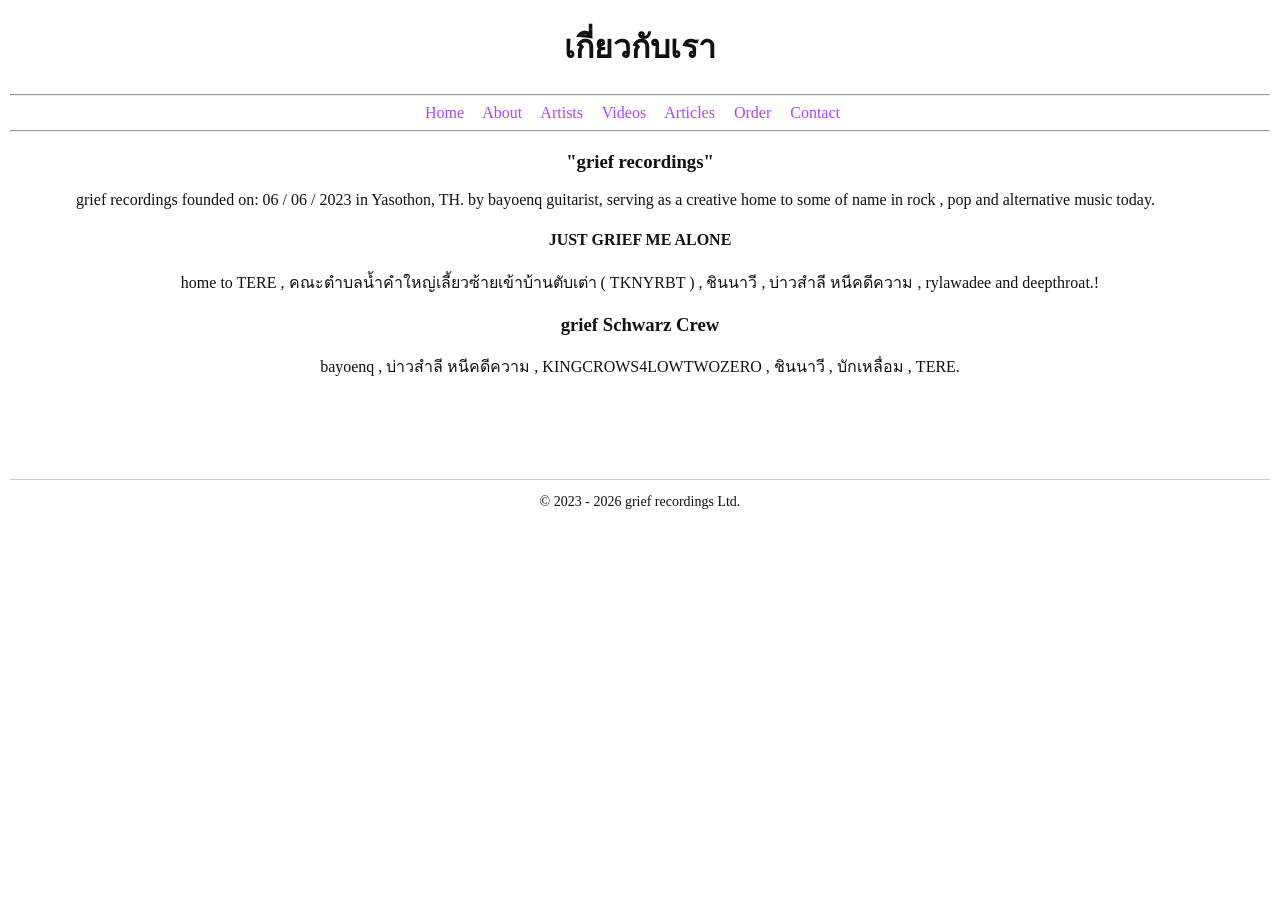
==== about.html @ 5c9e2f12 "Add files via upload" ====
<!DOCTYPE html>
<html lang="th">
<head>
<meta charset="UTF-8">
<meta name="viewport" content="width=device-width, initial-scale=1.0">
<title>About</title>
<link rel="stylesheet" href="style.css">
<script src="script.js"></script>
</head>
<body>

<header>
<h1>เกี่ยวกับเรา</h1>
</header>

<nav-bar></nav-bar>

<section>
<h3 class="center">"grief recordings" </h3>
<p style="text-indent: 66px;" >
	<div style="text-align: justify; text-indent: 66px;">
grief recordings founded on: 06 / 06 / 2023 in Yasothon,
TH. by bayoenq guitarist, serving as a creative home to some of name in rock ,
pop and alternative music today.
</div>
</p>
<h4 class="center">JUST GRIEF ME ALONE</h4>
<p style="text-align:center;">
home to TERE , คณะตำบลน้ำคำใหญ่เลี้ยวซ้ายเข้าบ้านตับเต่า ( TKNYRBT ) , ชินนาวี , บ่าวสำลี หนีคดีความ , rylawadee and deepthroat.!
</p>

<h3 class="center">grief Schwarz Crew</h3>
<p class="center">bayoenq , บ่าวสำลี หนีคดีความ , KINGCROWS4LOWTWOZERO , ชินนาวี , บักเหลื่อม , TERE.</p>

</section>

<footer-bar></footer-bar>

</body>
</html>
---- style.css ----
body{
	font-family: K2D;
	margin:10px;
	/*line-height:1.0;*/
}

.dark-mode {
	background-color: black;
	color: white;
}

header{
	text-align:center;
	/*margin-bottom:20px;*/
}

h1{

}

h2{

}

p{
	/*text-align:center;*/
}

ul {
	margin-left: auto;
	margin-right: auto;
}

li {
	margin-left: auto;
	margin-right: auto;
}

div.a {
	text-align: center;
}

div.b {
	text-align: left;
}

div.c {
	text-align: right;
}

div.d {
	text-align: justify;
}

.center{
	/*position: absolute;
		top: 50%;
	width: 100%;*/
	text-align: center;
}

.mycontainer {
	display: flex;
}
.mycontainer > div {
	width:33%;
}

div.relative {
  position: relative;
  left: 0px;
}

td{
	border: 0.5px solid #AD46FF;
	font-size:24px;
	font-weight: bold;
}

nav a{
	margin-right:15px;
	text-decoration:none;
	color:#AD46FF;
	align-items:center;
}

a{
	text-decoration:none;
	color:#AD46FF;
}

section{
	margin-top:5px;
	
}

footer{
	margin-top:100px;
	font-size:14px;
}

input,select,button{
	display:block;
	margin-top:10px;
	margin-bottom:10px;
	padding:8px;
}

/* กำหนด variables */
:root {
	--bg: #ffffff;
	--text: #111111;
	--card: #f5f5f5;
}

[data-theme="dark"] {
	--bg: #111111;
	--text: #ffffff;
	--card: #1e1e1e;
}

body {
	background: var(--bg);
	color: var(--text);
}
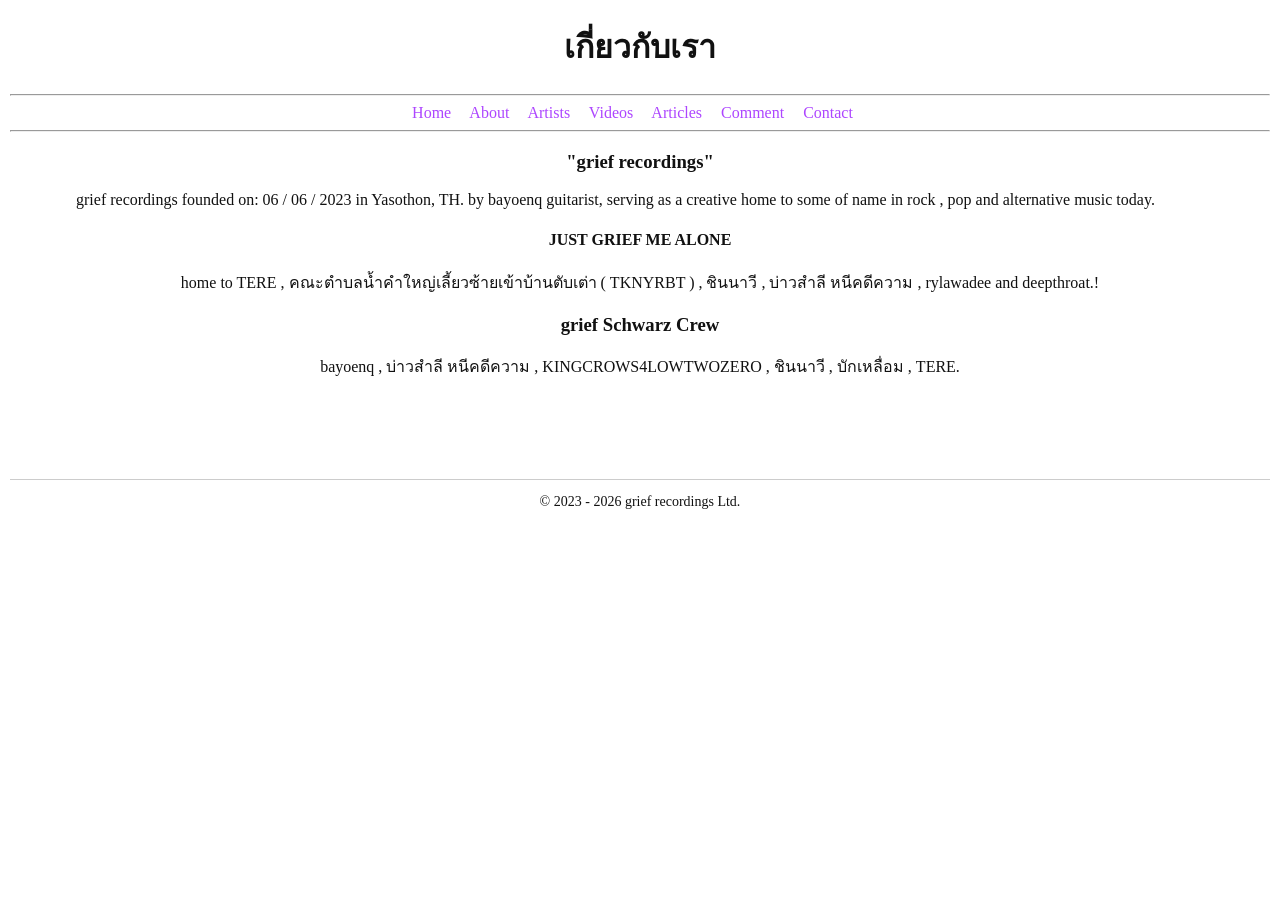
==== commit 0132f849: "Add files via upload" ====
--- a/about.html
+++ b/about.html
@@ -3,6 +3,7 @@
 <head>
 <meta charset="UTF-8">
 <meta name="viewport" content="width=device-width, initial-scale=1.0">
+<link rel="icon" type="image/x-icon" href="img/grieficon.png">
 <title>About</title>
 <link rel="stylesheet" href="style.css">
 <script src="script.js"></script>
--- a/style.css
+++ b/style.css
@@ -122,4 +122,4 @@
 body {
 	background: var(--bg);
 	color: var(--text);
-}+}
